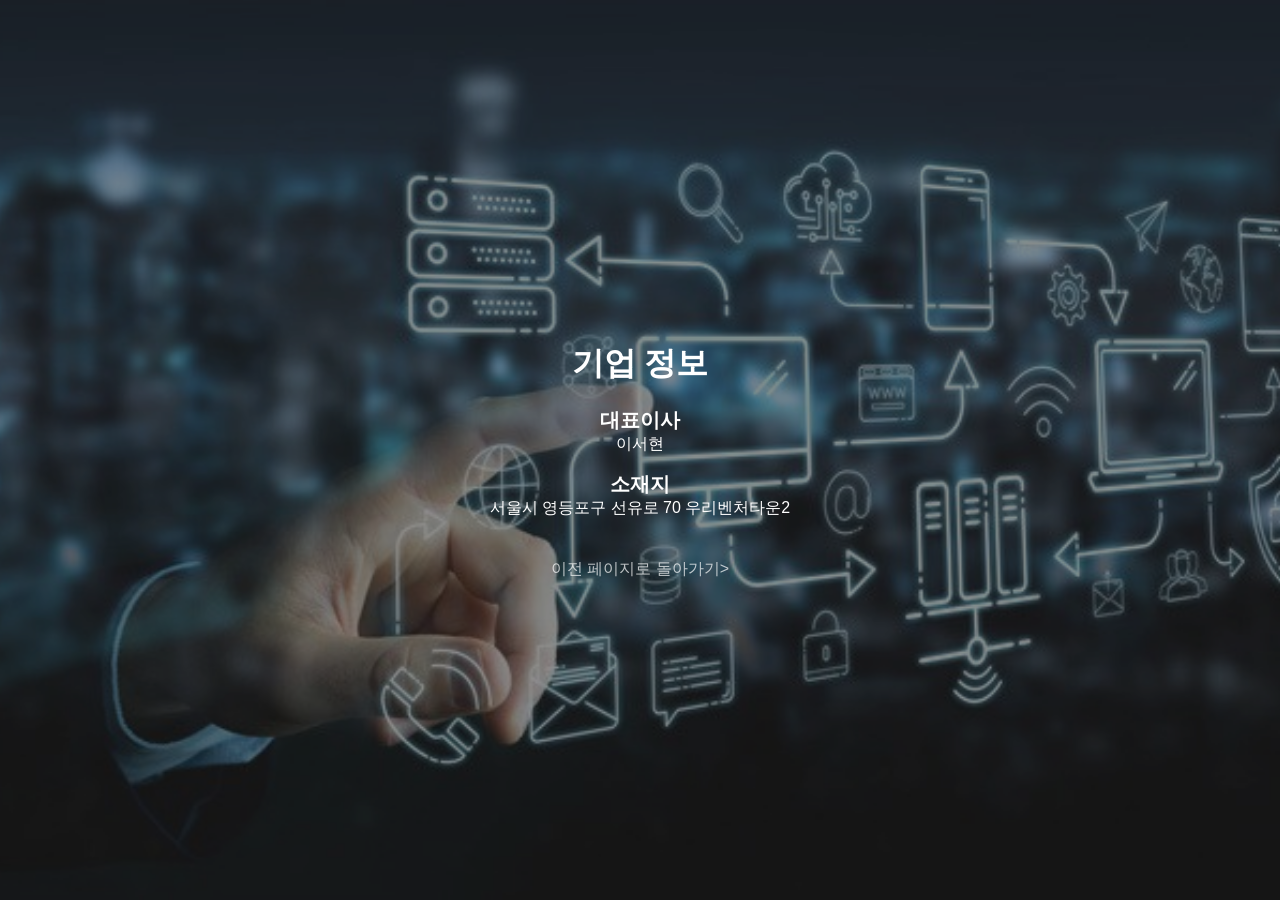
==== company.html @ 03a89faa "Create company.html" ====
<!DOCTYPE html>
<html lang="ko">
<head>
<meta charset="UTF-8">
<title>루센라이즈 기업 정보</title>


<style>
    body{
        margin:0;
        font-family: Arial, sans-serif;
    
        /* 배경 이미지 */ 
        background-image: url("pictures/background_transparent15.jpg"); 
        background-size: cover; 
        background-position: center; 
        background-repeat: no-repeat; 
    
        /* 중앙 정렬 */ 
        display:flex; 
        justify-content:center; 
        align-items:center; 
        height:100vh; 
        color:white;
    }
    
    body::before{
        content:"";
        position:absolute;
        top:0;
        left:0;
        width:100%;
        height:100%;
        background:rgba(0,0,0,0.45);
        z-index:-1;
    }

    
    /* 글 영역 */
    .content{
        max-width:800px;
        text-align:center;
        padding:40px;
        border-radius:8px;
    }
    
    
    
    /* 뒤로가기 버튼*/
        
    .back-link{
        display:block;
        margin-top:40px;
        font-size:16px;
        color:white;
        text-decoration:none;
        cursor:pointer;
        opacity:0.7;
    }
    
    .back-link:hover{
        opacity:1;
    }
</style>

    
</head>

<body>
    <div class="content">
    
        <h1>기업 정보</h1>
        <p class = 'spacer'> </p>
        <p class = 'spacer'> </p>
        
        
        <p>
            <span style="font-weight: bold; font-size:20px;">대표이사</span><br>
            이서현
        </p>

        <p>
            <span style="font-weight: bold; font-size:20px;">소재지</span><br>
            서울시 영등포구 선유로 70 우리벤처타운2
        </p>
        
        
        <a class="back-link" onclick="history.back()">
            이전 페이지로 돌아가기>
        </a>
    
    </div>

</body>
</html>
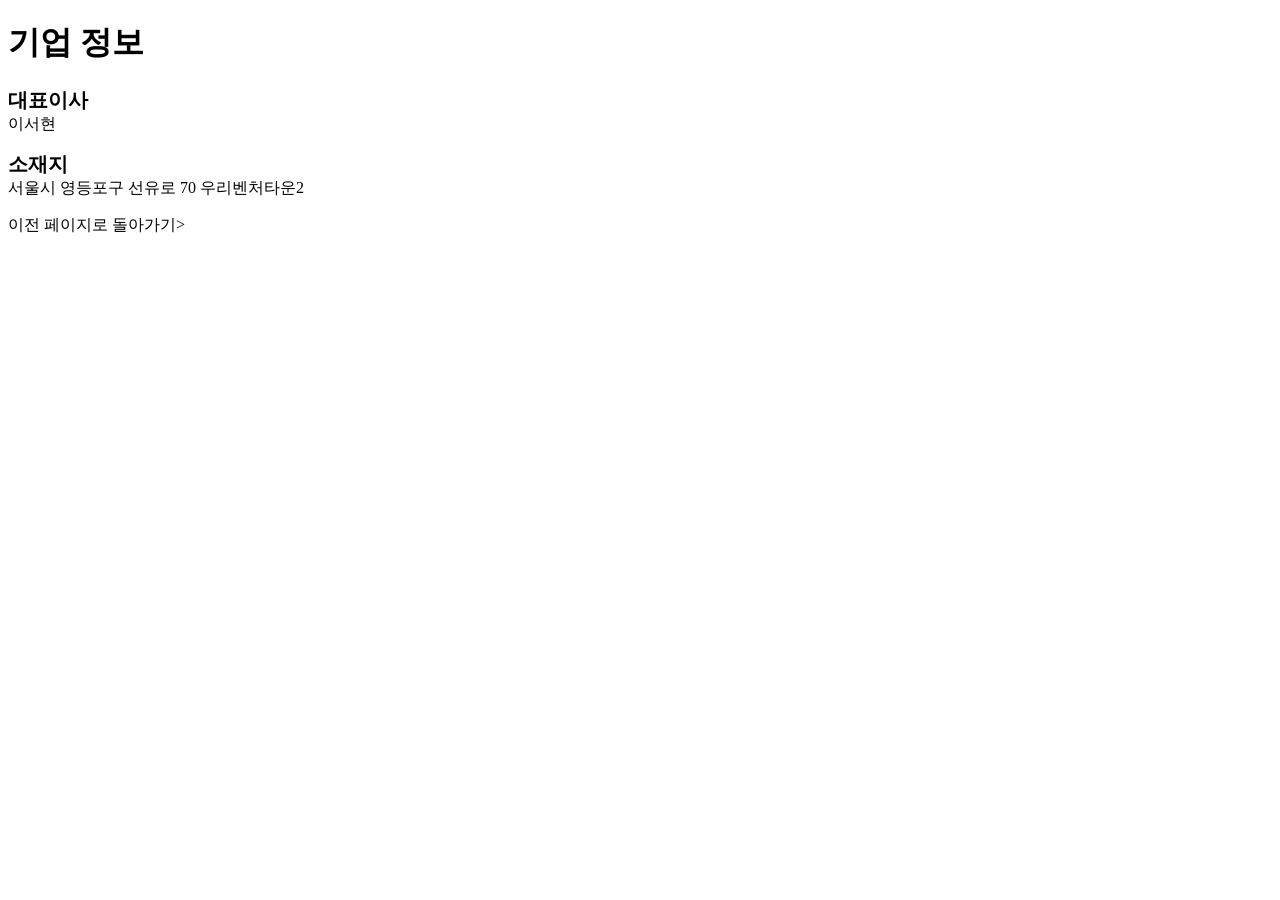
==== commit ade89e5a: "Update company.html" ====
--- a/company.html
+++ b/company.html
@@ -3,67 +3,10 @@
 <head>
 <meta charset="UTF-8">
 <title>루센라이즈 기업 정보</title>
+<link rel="stylesheet" href="style.css">
 
 
-<style>
-    body{
-        margin:0;
-        font-family: Arial, sans-serif;
-    
-        /* 배경 이미지 */ 
-        background-image: url("pictures/background_transparent15.jpg"); 
-        background-size: cover; 
-        background-position: center; 
-        background-repeat: no-repeat; 
-    
-        /* 중앙 정렬 */ 
-        display:flex; 
-        justify-content:center; 
-        align-items:center; 
-        height:100vh; 
-        color:white;
-    }
-    
-    body::before{
-        content:"";
-        position:absolute;
-        top:0;
-        left:0;
-        width:100%;
-        height:100%;
-        background:rgba(0,0,0,0.45);
-        z-index:-1;
-    }
 
-    
-    /* 글 영역 */
-    .content{
-        max-width:800px;
-        text-align:center;
-        padding:40px;
-        border-radius:8px;
-    }
-    
-    
-    
-    /* 뒤로가기 버튼*/
-        
-    .back-link{
-        display:block;
-        margin-top:40px;
-        font-size:16px;
-        color:white;
-        text-decoration:none;
-        cursor:pointer;
-        opacity:0.7;
-    }
-    
-    .back-link:hover{
-        opacity:1;
-    }
-</style>
-
-    
 </head>
 
 <body>
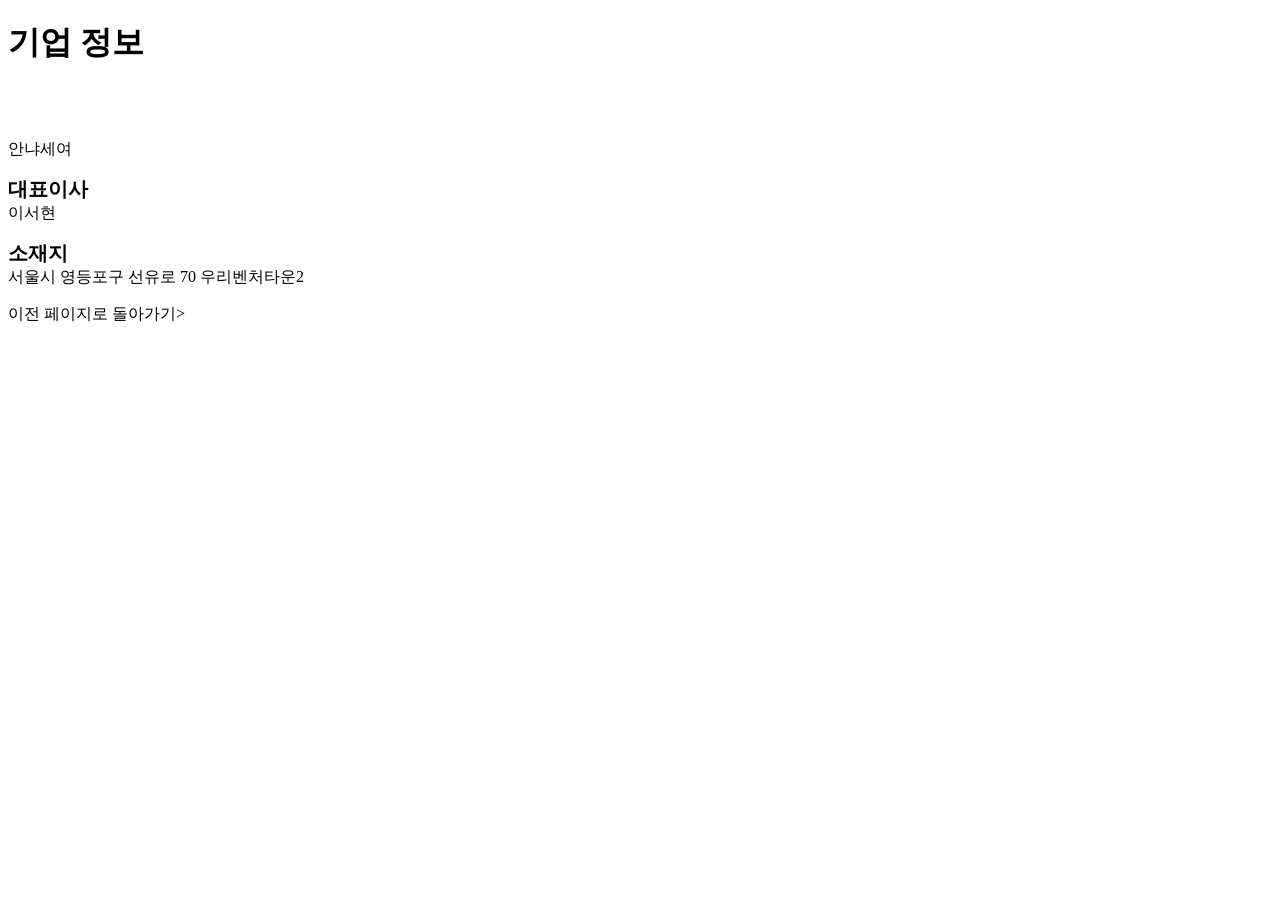
==== commit c0112a71: "Update company.html" ====
--- a/company.html
+++ b/company.html
@@ -13,10 +13,10 @@
     <div class="content">
     
         <h1>기업 정보</h1>
-        <p class = 'spacer'> </p>
-        <p class = 'spacer'> </p>
+        <br>
+        <br>
         
-        
+        <p>안냐세여</p>
         <p>
             <span style="font-weight: bold; font-size:20px;">대표이사</span><br>
             이서현
